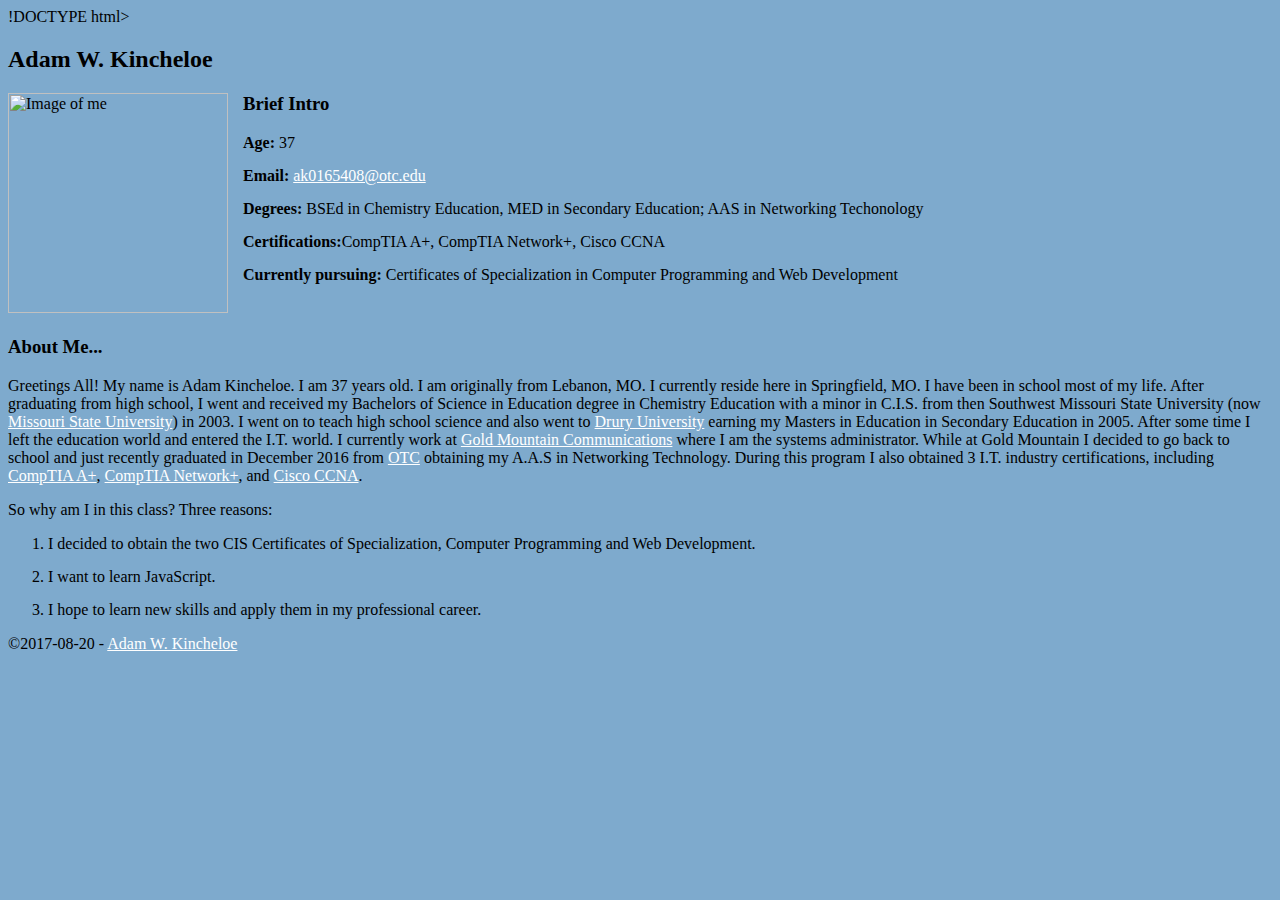
==== index.html @ 56d32d92 "Update index.html" ====
!DOCTYPE html>
<html lang="en">
  <head>
    <!-- Required meta tags -->
    <meta charset="utf-8">
    <meta name="viewport" content="width=device-width, initial-scale=1, shrink-to-fit=no">

    <!-- Bootstrap CSS -->
    <link rel="stylesheet" href="https://maxcdn.bootstrapcdn.com/bootstrap/4.0.0-beta/css/bootstrap.min.css" integrity="sha384-/Y6pD6FV/Vv2HJnA6t+vslU6fwYXjCFtcEpHbNJ0lyAFsXTsjBbfaDjzALeQsN6M" crossorigin="anonymous">
	<base target = "_blank">
	<style>
			body {background-color: #7eaacd}
			img {float: left; margin: 0px 15px 15px 0px;}
			ul {list-style-type: none; padding: 0; margin-top: 0;}
			li {margin-bottom: 15px;}
			a {color: white;}
	</style>
		<title>
			Week 01 - Bootstrap Starter Page - Adam W. Kincheloe, M.Ed.
		</title>
  </head>
  <body>
	<div class = "container">
		<header>
			<h2>Adam W. Kincheloe</h2>	
		</header>
		<div>
			<img src = "adam.jpg" alt = "Image of me" style = "width:220px">
			<h3>Brief Intro</h3>
				<ul>
					<li><b>Age:</b> 37</li>
					<li><b>Email:</b> <a href = "ak0165408@otc.edu">ak0165408@otc.edu</a></li>
					<li><b>Degrees:</b> BSEd in Chemistry Education, MED in Secondary Education; AAS in Networking Techonology</li>
					<li><b>Certifications:</b>CompTIA A+, CompTIA Network+, Cisco CCNA</li>
					<li><b>Currently pursuing:</b> Certificates of Specialization in Computer Programming and Web Development </li>
				</ul>
			<br />
			<h3>About Me...</h3>
		</div>
		<p>
			Greetings All! My name is Adam Kincheloe. I am 37 years old. I am originally from Lebanon, MO. I currently reside here in Springfield, MO. I have been in school most of my life. After graduating from high school, I went and received my Bachelors of Science in Education degree in Chemistry Education with a minor in C.I.S. from then Southwest Missouri State University (now <a href = "http://www.missouristate.edu">Missouri State University</a>) in 2003. I went on to teach high school science and also went to <a href = "http://www.drury.edu">Drury University</a> earning my Masters in Education in Secondary Education in 2005. After some time I left the education world and entered the I.T. world. I currently work at <a href = "http://www.goldmtn.com">Gold Mountain Communications</a> where I am the systems administrator. While at Gold Mountain I decided to go back to school and just recently graduated in December 2016 from <a href = "http://www.otc.edu">OTC</a> obtaining my A.A.S in Networking Technology. During this program I also obtained 3 I.T. industry certifications, including <a href = "https://certification.comptia.org/certifications/a">CompTIA A+</a>, <a href = "https://certification.comptia.org/certifications/network">CompTIA Network+</a>, and <a href = "http://www.cisco.com/c/en/us/training-events/training-certifications/certifications/associate/ccna-routing-switching.html">Cisco CCNA</a>.
		</p>
		<p>
			So why am I in this class? Three reasons:
		</p>
			<ol>
				<li>I decided to obtain the two CIS Certificates of Specialization, Computer Programming and Web Development.</li>
				<li>I want to learn JavaScript.</li>
				<li>I hope to learn new skills and apply them in my professional career.</li>
			</ol>
		<footer>
			&copy;2017-08-20 - <a href = "mailto:ak0165408@otc.edu">Adam W. Kincheloe</a>
		</footer>

	
	
	
	</div>
    <!-- Optional JavaScript -->
    <!-- jQuery first, then Popper.js, then Bootstrap JS -->
    <script src="https://code.jquery.com/jquery-3.2.1.slim.min.js" integrity="sha384-KJ3o2DKtIkvYIK3UENzmM7KCkRr/rE9/Qpg6aAZGJwFDMVNA/GpGFF93hXpG5KkN" crossorigin="anonymous"></script>
    <script src="https://cdnjs.cloudflare.com/ajax/libs/popper.js/1.11.0/umd/popper.min.js" integrity="sha384-b/U6ypiBEHpOf/4+1nzFpr53nxSS+GLCkfwBdFNTxtclqqenISfwAzpKaMNFNmj4" crossorigin="anonymous"></script>
    <script src="https://maxcdn.bootstrapcdn.com/bootstrap/4.0.0-beta/js/bootstrap.min.js" integrity="sha384-h0AbiXch4ZDo7tp9hKZ4TsHbi047NrKGLO3SEJAg45jXxnGIfYzk4Si90RDIqNm1" crossorigin="anonymous"></script>
  </body>
</html>
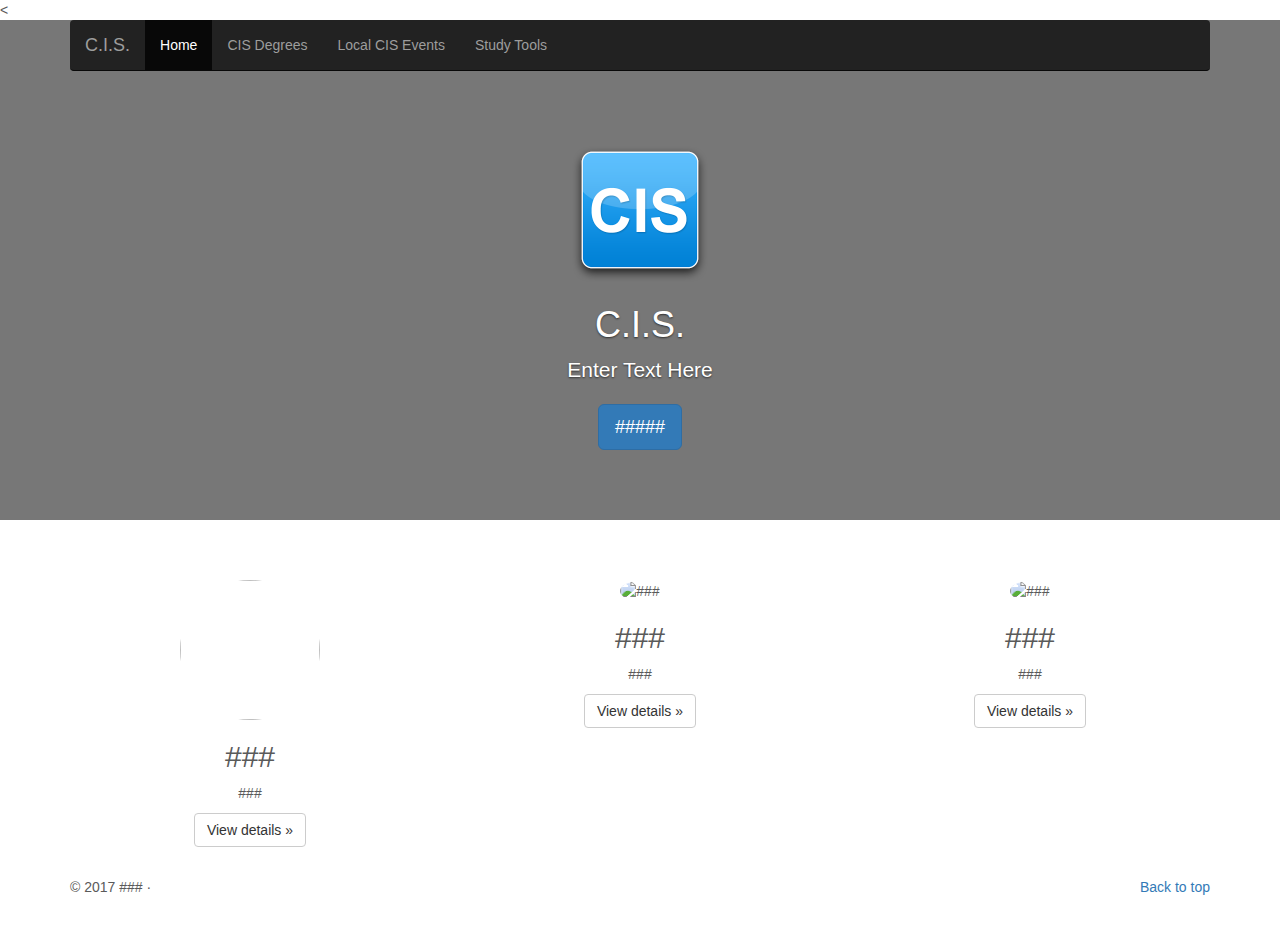
==== commit 6dd53274: "index / degrees" ====
--- a/index.html
+++ b/index.html
@@ -1,65 +1,150 @@
-!DOCTYPE html>
+<!DOCTYPE html>
 <html lang="en">
   <head>
-    <!-- Required meta tags -->
     <meta charset="utf-8">
-    <meta name="viewport" content="width=device-width, initial-scale=1, shrink-to-fit=no">
+    <meta http-equiv="X-UA-Compatible" content="IE=edge">
+    <meta name="viewport" content="width=device-width, initial-scale=1">
+    <!-- The above 3 meta tags *must* come first in the head; any other head content must come *after* these tags -->
+    <meta name="description" content="">
+    <meta name="author" content="">
+    <link rel="icon" href="../../favicon.ico">
 
-    <!-- Bootstrap CSS -->
-    <link rel="stylesheet" href="https://maxcdn.bootstrapcdn.com/bootstrap/4.0.0-beta/css/bootstrap.min.css" integrity="sha384-/Y6pD6FV/Vv2HJnA6t+vslU6fwYXjCFtcEpHbNJ0lyAFsXTsjBbfaDjzALeQsN6M" crossorigin="anonymous">
-	<base target = "_blank">
-	<style>
-			body {background-color: #7eaacd}
-			img {float: left; margin: 0px 15px 15px 0px;}
-			ul {list-style-type: none; padding: 0; margin-top: 0;}
-			li {margin-bottom: 15px;}
-			a {color: white;}
-	</style>
-		<title>
-			Week 01 - Bootstrap Starter Page - Adam W. Kincheloe, M.Ed.
-		</title>
+    <title>C.I.S. - Computer Information Systems</title>
+
+    <!-- Bootstrap core CSS -->
+    <link href="bootstrap.min.css" rel="stylesheet">
+
+    <!-- IE10 viewport hack for Surface/desktop Windows 8 bug -->
+    <link href="ie10-viewport-bug-workaround.css" rel="stylesheet">
+
+    <!-- Just for debugging purposes. Don't actually copy these 2 lines! -->
+    <!--[if lt IE 9]><script src="../../assets/js/ie8-responsive-file-warning.js"></script><![endif]-->
+    <script src="ie-emulation-modes-warning.js"></script>
+
+    <!-- HTML5 shim and Respond.js for IE8 support of HTML5 elements and media queries -->
+    <!--[if lt IE 9]>
+      <script src="https://oss.maxcdn.com/html5shiv/3.7.3/html5shiv.min.js"></script>
+      <script src="https://oss.maxcdn.com/respond/1.4.2/respond.min.js"></script>
+    <![endif]-->
+
+    <!-- Custom styles for this template -->
+    <link href="carousel.css" rel="stylesheet">
+	<script src = "modernizr.custom.05819.js"></script>
   </head>
+<!-- NAVBAR
+================================================== -->
   <body>
-	<div class = "container">
-		<header>
-			<h2>Adam W. Kincheloe</h2>	
-		</header>
-		<div>
-			<img src = "adam.jpg" alt = "Image of me" style = "width:220px">
-			<h3>Brief Intro</h3>
-				<ul>
-					<li><b>Age:</b> 37</li>
-					<li><b>Email:</b> <a href = "ak0165408@otc.edu">ak0165408@otc.edu</a></li>
-					<li><b>Degrees:</b> BSEd in Chemistry Education, MED in Secondary Education; AAS in Networking Techonology</li>
-					<li><b>Certifications:</b>CompTIA A+, CompTIA Network+, Cisco CCNA</li>
-					<li><b>Currently pursuing:</b> Certificates of Specialization in Computer Programming and Web Development </li>
-				</ul>
-			<br />
-			<h3>About Me...</h3>
-		</div>
-		<p>
-			Greetings All! My name is Adam Kincheloe. I am 37 years old. I am originally from Lebanon, MO. I currently reside here in Springfield, MO. I have been in school most of my life. After graduating from high school, I went and received my Bachelors of Science in Education degree in Chemistry Education with a minor in C.I.S. from then Southwest Missouri State University (now <a href = "http://www.missouristate.edu">Missouri State University</a>) in 2003. I went on to teach high school science and also went to <a href = "http://www.drury.edu">Drury University</a> earning my Masters in Education in Secondary Education in 2005. After some time I left the education world and entered the I.T. world. I currently work at <a href = "http://www.goldmtn.com">Gold Mountain Communications</a> where I am the systems administrator. While at Gold Mountain I decided to go back to school and just recently graduated in December 2016 from <a href = "http://www.otc.edu">OTC</a> obtaining my A.A.S in Networking Technology. During this program I also obtained 3 I.T. industry certifications, including <a href = "https://certification.comptia.org/certifications/a">CompTIA A+</a>, <a href = "https://certification.comptia.org/certifications/network">CompTIA Network+</a>, and <a href = "http://www.cisco.com/c/en/us/training-events/training-certifications/certifications/associate/ccna-routing-switching.html">Cisco CCNA</a>.
-		</p>
-		<p>
-			So why am I in this class? Three reasons:
-		</p>
-			<ol>
-				<li>I decided to obtain the two CIS Certificates of Specialization, Computer Programming and Web Development.</li>
-				<li>I want to learn JavaScript.</li>
-				<li>I hope to learn new skills and apply them in my professional career.</li>
-			</ol>
-		<footer>
-			&copy;2017-08-20 - <a href = "mailto:ak0165408@otc.edu">Adam W. Kincheloe</a>
-		</footer>
+    <div class="navbar-wrapper">
+      <div class="container">
+
+        <nav class="navbar navbar-inverse navbar-static-top">
+          <div class="container">
+            <div class="navbar-header">
+              <button type="button" class="navbar-toggle collapsed" data-toggle="collapse" data-target="#navbar" aria-expanded="false" aria-controls="navbar">
+                <span class="sr-only">Toggle navigation</span>
+                <span class="icon-bar"></span>
+                <span class="icon-bar"></span>
+                <span class="icon-bar"></span>
+              </button>
+              <a class="navbar-brand" href="#">C.I.S.</a>
+            </div>
+            <div id="navbar" class="navbar-collapse collapse">
+              <ul class="nav navbar-nav">
+                <li class="active"><a href="index.html">Home</a></li>
+                <li><a href="degrees.html">CIS Degrees</a></li>
+                <li><a href="events.html">Local CIS Events</a></li>
+				<li><a href="tools.html">Study Tools</a></li>
+            <!-- Do we need this?
+			<li class="dropdown">
+                  <a href="#" class="dropdown-toggle" data-toggle="dropdown" role="button" aria-haspopup="true" aria-expanded="false">Dropdown <span class="caret"></span></a>
+                  <ul class="dropdown-menu">
+                    <li><a href="#">Action</a></li>
+                    <li><a href="#">Another action</a></li>
+                    <li><a href="#">Something else here</a></li>
+                    <li role="separator" class="divider"></li>
+                    <li class="dropdown-header">Nav header</li>
+                    <li><a href="#">Separated link</a></li>
+                    <li><a href="#">One more separated link</a></li>
+			-->
+                  </ul>
+                </li>
+              </ul>
+            </div>
+          </div>
+        </nav>
+
+      </div>
+    </div>
+
+
+    <!-- Carousel
+    ================================================== -->
+    <<div id="myCarousel" class="carousel slide" data-ride="carousel">
+		<div class="carousel-inner" role="listbox">
+			<div class="item active">
+				<div class="container">
+					<div class="carousel-caption">
+						<img class="img" src="cis.png" alt="" width="150" height="150">
+						<h1>C.I.S. </h1>
+						<p>Enter Text Here</p>
+						
+						<p><a class="btn btn-lg btn-primary" href="###" role="button" onclick = "webClick()">#####</a></p>
+					</div>
+				</div>
+			</div>
+		</div> 
+    </div><!-- /.carousel -->
+
+
+    <!-- Marketing messaging and featurettes
+    ================================================== -->
+    <!-- Wrap the rest of the page in another container to center all the content. -->
 
 	
+    <div class="container marketing">
 	
+      <!-- Three columns of text below the carousel -->
+      <div class="row">
+        <div class="col-lg-4">
+          <img class="img-circle" src="###" alt="" width="140" height="140">
+          <h2>###</h2>
+          <p>###</p>
+          <p><a class="btn btn-default" href="###" role="button">View details &raquo;</a></p>
+        </div><!-- /.col-lg-4 -->
+        <div class="col-lg-4">
+          <img class="img-circle" src="###" alt="###" width="140" height="140">
+          <h2>###</h2>
+          <p>###</p>
+          <p><a class="btn btn-default" href="###" role="button">View details &raquo;</a></p>
+        </div><!-- /.col-lg-4 -->
+        <div class="col-lg-4">
+          <img class="img-circle" src="###" alt="###" width="140" height="140">
+          <h2>###</h2>
+          <p>###</p>
+          <p><a class="btn btn-default" href="###" role="button">View details &raquo;</a></p>
+        </div><!-- /.col-lg-4 -->
+     </div><!-- /.row -->
+
+
+	<!-- FOOTER -->
+      <footer>
+        <p class="pull-right"><a href="#">Back to top</a></p>
+        <p>&copy; 2017 ### &middot;</p>
+      </footer>
+
+    </div><!-- /.container -->
+
+
+    <!-- Bootstrap core JavaScript
+    ================================================== -->
+    <!-- Placed at the end of the document so the pages load faster -->
+    <script src="https://ajax.googleapis.com/ajax/libs/jquery/1.12.4/jquery.min.js"></script>
+    <script>window.jQuery || document.write('<script src="../../assets/js/vendor/jquery.min.js"><\/script>')</script>
+    <script src="bootstrap.min.js"></script>
+    <!-- Just to make our placeholder images work. Don't actually copy the next line! -->
+    <script src="holder.min.js"></script>
+    <!-- IE10 viewport hack for Surface/desktop Windows 8 bug -->
+    <script src="ie10-viewport-bug-workaround.js"></script>
 	
-	</div>
-    <!-- Optional JavaScript -->
-    <!-- jQuery first, then Popper.js, then Bootstrap JS -->
-    <script src="https://code.jquery.com/jquery-3.2.1.slim.min.js" integrity="sha384-KJ3o2DKtIkvYIK3UENzmM7KCkRr/rE9/Qpg6aAZGJwFDMVNA/GpGFF93hXpG5KkN" crossorigin="anonymous"></script>
-    <script src="https://cdnjs.cloudflare.com/ajax/libs/popper.js/1.11.0/umd/popper.min.js" integrity="sha384-b/U6ypiBEHpOf/4+1nzFpr53nxSS+GLCkfwBdFNTxtclqqenISfwAzpKaMNFNmj4" crossorigin="anonymous"></script>
-    <script src="https://maxcdn.bootstrapcdn.com/bootstrap/4.0.0-beta/js/bootstrap.min.js" integrity="sha384-h0AbiXch4ZDo7tp9hKZ4TsHbi047NrKGLO3SEJAg45jXxnGIfYzk4Si90RDIqNm1" crossorigin="anonymous"></script>
   </body>
 </html>
--- a/ie10-viewport-bug-workaround.css
+++ b/ie10-viewport-bug-workaround.css
@@ -0,0 +1,13 @@
+/*!
+ * IE10 viewport hack for Surface/desktop Windows 8 bug
+ * Copyright 2014-2015 Twitter, Inc.
+ * Licensed under MIT (https://github.com/twbs/bootstrap/blob/master/LICENSE)
+ */
+
+/*
+ * See the Getting Started docs for more information:
+ * http://getbootstrap.com/getting-started/#support-ie10-width
+ */
+@-ms-viewport     { width: device-width; }
+@-o-viewport      { width: device-width; }
+@viewport         { width: device-width; }--- a/carousel.css
+++ b/carousel.css
@@ -0,0 +1,134 @@
+/* GLOBAL STYLES
+-------------------------------------------------- */
+/* Padding below the footer and lighter body text */
+
+body {
+  padding-bottom: 40px;
+  color: #5a5a5a;
+}
+
+
+/* CUSTOMIZE THE NAVBAR
+-------------------------------------------------- */
+
+/* Special class on .container surrounding .navbar, used for positioning it into place. */
+.navbar-wrapper {
+  position: absolute;
+  top: 0;
+  right: 0;
+  left: 0;
+  z-index: 20;
+}
+
+/* Flip around the padding for proper display in narrow viewports */
+.navbar-wrapper > .container {
+  padding-right: 0;
+  padding-left: 0;
+}
+.navbar-wrapper .navbar {
+  padding-right: 15px;
+  padding-left: 15px;
+}
+.navbar-wrapper .navbar .container {
+  width: auto;
+}
+
+
+/* CUSTOMIZE THE CAROUSEL
+-------------------------------------------------- */
+
+/* Carousel base class */
+.carousel {
+  height: 500px;
+  margin-bottom: 60px;
+}
+/* Since positioning the image, we need to help out the caption */
+.carousel-caption {
+  z-index: 10;
+}
+
+/* Declare heights because of positioning of img element */
+.carousel .item {
+  height: 500px;
+  background-color: #777;
+}
+.carousel-inner > .item > img {
+  position: absolute;
+  top: 0;
+  left: 0;
+  min-width: 100%;
+  height: 500px;
+}
+
+
+/* MARKETING CONTENT
+-------------------------------------------------- */
+
+/* Center align the text within the three columns below the carousel */
+.marketing .col-lg-4 {
+  margin-bottom: 20px;
+  text-align: center;
+}
+.marketing h2 {
+  font-weight: normal;
+}
+.marketing .col-lg-4 p {
+  margin-right: 10px;
+  margin-left: 10px;
+}
+
+
+/* Featurettes
+------------------------- */
+
+.featurette-divider {
+  margin: 80px 0; /* Space out the Bootstrap <hr> more */
+}
+
+/* Thin out the marketing headings */
+.featurette-heading {
+  font-weight: 300;
+  line-height: 1;
+  letter-spacing: -1px;
+}
+
+
+/* RESPONSIVE CSS
+-------------------------------------------------- */
+
+@media (min-width: 768px) {
+  /* Navbar positioning foo */
+  .navbar-wrapper {
+    margin-top: 20px;
+  }
+  .navbar-wrapper .container {
+    padding-right: 15px;
+    padding-left: 15px;
+  }
+  .navbar-wrapper .navbar {
+    padding-right: 0;
+    padding-left: 0;
+  }
+
+  /* The navbar becomes detached from the top, so we round the corners */
+  .navbar-wrapper .navbar {
+    border-radius: 4px;
+  }
+
+  /* Bump up size of carousel content */
+  .carousel-caption p {
+    margin-bottom: 20px;
+    font-size: 21px;
+    line-height: 1.4;
+  }
+
+  .featurette-heading {
+    font-size: 50px;
+  }
+}
+
+@media (min-width: 992px) {
+  .featurette-heading {
+    margin-top: 120px;
+  }
+}
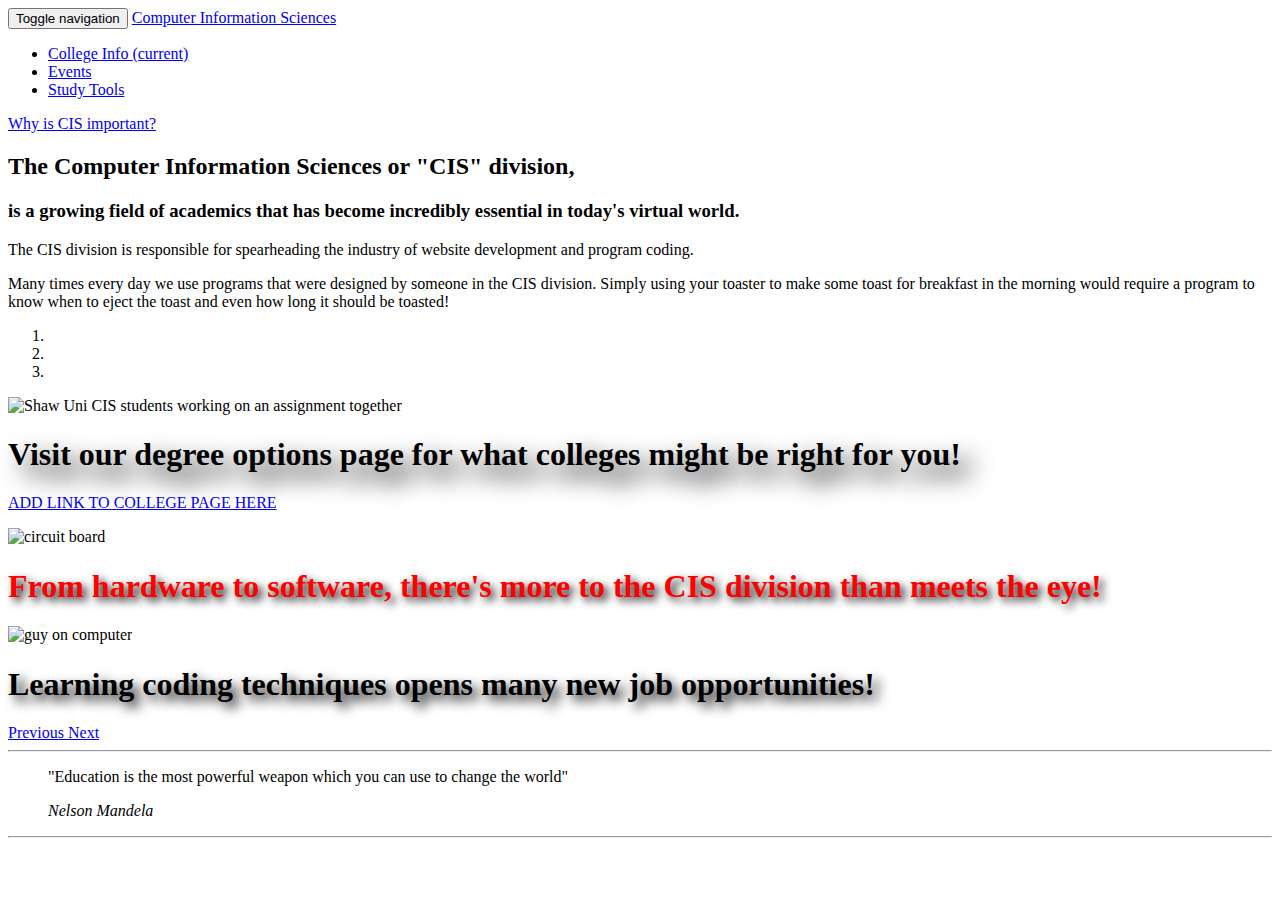
==== commit 1bbd3705: "index" ====
--- a/index.html
+++ b/index.html
@@ -4,147 +4,120 @@
     <meta charset="utf-8">
     <meta http-equiv="X-UA-Compatible" content="IE=edge">
     <meta name="viewport" content="width=device-width, initial-scale=1">
-    <!-- The above 3 meta tags *must* come first in the head; any other head content must come *after* these tags -->
-    <meta name="description" content="">
-    <meta name="author" content="">
-    <link rel="icon" href="../../favicon.ico">
+    <title>Home</title>
+    <!-- Bootstrap -->
+    <link href="css/bootstrap.min.css" rel="stylesheet">
+    <style>
+      .navbar{
+        margin-bottom:0;
+        border-radius:0;
+      }
+    </style>
+  </head>
+  <body>
+  	<div class="container">
+	<nav class="navbar navbar-default">
+  <div class="container-fluid">
+  
+    <div class="navbar-header">
+      <button type="button" class="navbar-toggle collapsed" data-toggle="collapse" data-target="#bs-example-navbar-collapse-1" aria-expanded="false">
+        <span class="sr-only">Toggle navigation</span>
+        <span class="icon-bar"></span>
+        <span class="icon-bar"></span>
+        <span class="icon-bar"></span>
+      </button>
+      <a class="navbar-brand" href="index.html">Computer Information Sciences</a>
+    </div>
 
-    <title>C.I.S. - Computer Information Systems</title>
+    <!-- CREATE NAV BAR TO OTHER CREATED PAGES -->
+    <div class="collapse navbar-collapse" id="bs-example-navbar-collapse-1">
+      <ul class="nav navbar-nav">
+        <li class="active"><a href="#">College Info <span class="sr-only">(current)</span></a></li>
+        <li><a href="#">Events</a></li>
+		<li><a href="#">Study Tools</a></li>
+      </ul>
+     </ul>
+    </div> <!-- COLLAPSE NAVBAR -->
+  </div> <!-- CONTAINER FLUID -->
+</nav>
 
-    <!-- Bootstrap core CSS -->
-    <link href="bootstrap.min.css" rel="stylesheet">
+    <nav class="navbar navbar-inverse">
+      <div class="container">
+        <!-- BLACK BAR DIRECTLY UNDERNEATH THE MAIN NAV BAR -->
+        <div class="navbar-header">
+          <a class="navbar-brand" href="#">Why is CIS important?</a>
+        </div>
+		</div>
+    </nav>
+	
+    <!-- CREATE JUMBOTRON -->
+    <div class="jumbotron text-center">
+      <div class="container">
+        <h2>The Computer Information Sciences or "CIS" division,</h2>
+        <h3>is a growing field of academics that has become incredibly essential in today's virtual world.</h3>
+		<p>The CIS division is responsible for spearheading the industry of website development and program coding.</p>
+		<p>Many times every day we use programs that were designed by someone in the CIS division. Simply using your
+		toaster to make some toast for breakfast in the morning would require a program to know when to eject the toast and even
+		how long it should be toasted!
+		</p>
+		</div>
+	  </div>
+	
+	<!-- CREATE CAROUSEL -->
+	<div id="carousel-example-generic" class="carousel slide" data-ride="carousel">
+  <!-- Indicators -->
+  <ol class="carousel-indicators">
+    <li data-target="#carousel-example-generic" data-slide-to="0" class="active"></li>
+    <li data-target="#carousel-example-generic" data-slide-to="1"></li>
+    <li data-target="#carousel-example-generic" data-slide-to="2"></li>
+  </ol>
 
-    <!-- IE10 viewport hack for Surface/desktop Windows 8 bug -->
-    <link href="ie10-viewport-bug-workaround.css" rel="stylesheet">
-
-    <!-- Just for debugging purposes. Don't actually copy these 2 lines! -->
-    <!--[if lt IE 9]><script src="../../assets/js/ie8-responsive-file-warning.js"></script><![endif]-->
-    <script src="ie-emulation-modes-warning.js"></script>
-
-    <!-- HTML5 shim and Respond.js for IE8 support of HTML5 elements and media queries -->
-    <!--[if lt IE 9]>
-      <script src="https://oss.maxcdn.com/html5shiv/3.7.3/html5shiv.min.js"></script>
-      <script src="https://oss.maxcdn.com/respond/1.4.2/respond.min.js"></script>
-    <![endif]-->
-
-    <!-- Custom styles for this template -->
-    <link href="carousel.css" rel="stylesheet">
-	<script src = "modernizr.custom.05819.js"></script>
-  </head>
-<!-- NAVBAR
-================================================== -->
-  <body>
-    <div class="navbar-wrapper">
-      <div class="container">
-
-        <nav class="navbar navbar-inverse navbar-static-top">
-          <div class="container">
-            <div class="navbar-header">
-              <button type="button" class="navbar-toggle collapsed" data-toggle="collapse" data-target="#navbar" aria-expanded="false" aria-controls="navbar">
-                <span class="sr-only">Toggle navigation</span>
-                <span class="icon-bar"></span>
-                <span class="icon-bar"></span>
-                <span class="icon-bar"></span>
-              </button>
-              <a class="navbar-brand" href="#">C.I.S.</a>
-            </div>
-            <div id="navbar" class="navbar-collapse collapse">
-              <ul class="nav navbar-nav">
-                <li class="active"><a href="index.html">Home</a></li>
-                <li><a href="degrees.html">CIS Degrees</a></li>
-                <li><a href="events.html">Local CIS Events</a></li>
-				<li><a href="tools.html">Study Tools</a></li>
-            <!-- Do we need this?
-			<li class="dropdown">
-                  <a href="#" class="dropdown-toggle" data-toggle="dropdown" role="button" aria-haspopup="true" aria-expanded="false">Dropdown <span class="caret"></span></a>
-                  <ul class="dropdown-menu">
-                    <li><a href="#">Action</a></li>
-                    <li><a href="#">Another action</a></li>
-                    <li><a href="#">Something else here</a></li>
-                    <li role="separator" class="divider"></li>
-                    <li class="dropdown-header">Nav header</li>
-                    <li><a href="#">Separated link</a></li>
-                    <li><a href="#">One more separated link</a></li>
-			-->
-                  </ul>
-                </li>
-              </ul>
-            </div>
-          </div>
-        </nav>
-
+  <!-- WRAPPER FOR CAROUSEL SLIDES -->
+  <div class="carousel-inner" role="listbox">
+    <div class="item active">
+      <img src="http://webdev.shawu.edu/uploadedImages/Academics/Undergraduate_programs/College_of_Graduate_and_Professional_Programs_(Undergraduate)/cis.jpg" style="height:100%; width:100%" alt="Shaw Uni CIS students working on an assignment together" />
+      <div class="carousel-caption">
+        <h1 style="text-shadow:12px 12px 24px #000000;">Visit our degree options page for what colleges might be right for you!</h1>
+		<p><a href="#" class="btn btn-primary btn-sm">ADD LINK TO COLLEGE PAGE HERE</a></p>
       </div>
     </div>
+    <div class="item">
+      <img src="http://www.cnx-software.com/wp-content/uploads/2015/07/NanoPi_Board.jpg" style="height:100%; width:100%" alt="circuit board" />
+      <div class="carousel-caption">
+        <h1 style="color: red; text-shadow:4px 4px 8px #000000;">From hardware to software, there's more to the CIS division than meets the eye!</h1>
+      </div>
+    </div>
+	<div class="item">
+      <img src="https://www.housing.purdue.edu/ResidentialLife/images/computer-lab.png" style="height:100%; width:100%" alt="guy on computer" />
+      <div class="carousel-caption">
+        <h1 style="text-shadow:6px 6px 12px #000000;">Learning coding techniques opens many new job opportunities!</h1>
+      </div>
+  </div>
 
+  <!-- CAROUSEL CONTROLS -->
+  <a class="left carousel-control" href="#carousel-example-generic" role="button" data-slide="prev">
+    <span class="glyphicon glyphicon-chevron-left" aria-hidden="true"></span>
+    <span class="sr-only">Previous</span>
+  </a>
+  <a class="right carousel-control" href="#carousel-example-generic" role="button" data-slide="next">
+    <span class="glyphicon glyphicon-chevron-right" aria-hidden="true"></span>
+    <span class="sr-only">Next</span>
+  </a>
+</div>
+	
+	<hr>
+	
+	<!-- BLOCKQUOTE -->
+	<blockquote class="blockquote-reverse">
+		<p>"Education is the most powerful weapon which you can use to change the world"</p>
+		<footer><cite title="Nelson Mandela">Nelson Mandela</cite></footer>
+	</blockquote>
+	
+	<hr>
 
-    <!-- Carousel
-    ================================================== -->
-    <<div id="myCarousel" class="carousel slide" data-ride="carousel">
-		<div class="carousel-inner" role="listbox">
-			<div class="item active">
-				<div class="container">
-					<div class="carousel-caption">
-						<img class="img" src="cis.png" alt="" width="150" height="150">
-						<h1>C.I.S. </h1>
-						<p>Enter Text Here</p>
-						
-						<p><a class="btn btn-lg btn-primary" href="###" role="button" onclick = "webClick()">#####</a></p>
-					</div>
-				</div>
-			</div>
-		</div> 
-    </div><!-- /.carousel -->
-
-
-    <!-- Marketing messaging and featurettes
-    ================================================== -->
-    <!-- Wrap the rest of the page in another container to center all the content. -->
-
-	
-    <div class="container marketing">
-	
-      <!-- Three columns of text below the carousel -->
-      <div class="row">
-        <div class="col-lg-4">
-          <img class="img-circle" src="###" alt="" width="140" height="140">
-          <h2>###</h2>
-          <p>###</p>
-          <p><a class="btn btn-default" href="###" role="button">View details &raquo;</a></p>
-        </div><!-- /.col-lg-4 -->
-        <div class="col-lg-4">
-          <img class="img-circle" src="###" alt="###" width="140" height="140">
-          <h2>###</h2>
-          <p>###</p>
-          <p><a class="btn btn-default" href="###" role="button">View details &raquo;</a></p>
-        </div><!-- /.col-lg-4 -->
-        <div class="col-lg-4">
-          <img class="img-circle" src="###" alt="###" width="140" height="140">
-          <h2>###</h2>
-          <p>###</p>
-          <p><a class="btn btn-default" href="###" role="button">View details &raquo;</a></p>
-        </div><!-- /.col-lg-4 -->
-     </div><!-- /.row -->
-
-
-	<!-- FOOTER -->
-      <footer>
-        <p class="pull-right"><a href="#">Back to top</a></p>
-        <p>&copy; 2017 ### &middot;</p>
-      </footer>
-
-    </div><!-- /.container -->
-
-
-    <!-- Bootstrap core JavaScript
-    ================================================== -->
-    <!-- Placed at the end of the document so the pages load faster -->
+    <!-- JQUERY FOR JAVA PLUGINS -->
     <script src="https://ajax.googleapis.com/ajax/libs/jquery/1.12.4/jquery.min.js"></script>
-    <script>window.jQuery || document.write('<script src="../../assets/js/vendor/jquery.min.js"><\/script>')</script>
-    <script src="bootstrap.min.js"></script>
-    <!-- Just to make our placeholder images work. Don't actually copy the next line! -->
-    <script src="holder.min.js"></script>
-    <!-- IE10 viewport hack for Surface/desktop Windows 8 bug -->
-    <script src="ie10-viewport-bug-workaround.js"></script>
+    <script src="js/bootstrap.min.js"></script>
 	
   </body>
 </html>
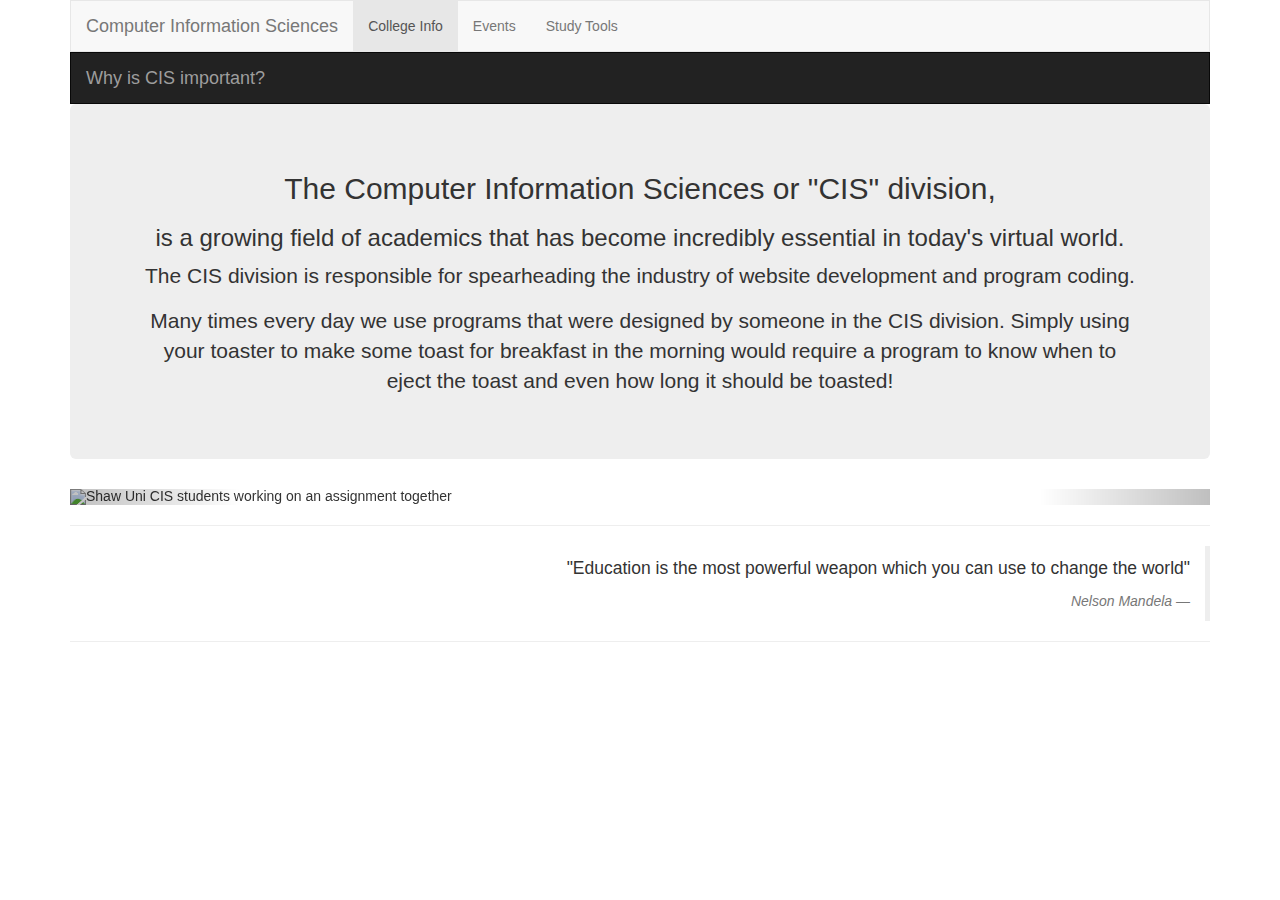
==== commit 53904593: "fixed links in index.html" ====
--- a/index.html
+++ b/index.html
@@ -6,7 +6,7 @@
     <meta name="viewport" content="width=device-width, initial-scale=1">
     <title>Home</title>
     <!-- Bootstrap -->
-    <link href="css/bootstrap.min.css" rel="stylesheet">
+    <link href="bootstrap.min.css" rel="stylesheet">
     <style>
       .navbar{
         margin-bottom:0;
@@ -32,9 +32,9 @@
     <!-- CREATE NAV BAR TO OTHER CREATED PAGES -->
     <div class="collapse navbar-collapse" id="bs-example-navbar-collapse-1">
       <ul class="nav navbar-nav">
-        <li class="active"><a href="#">College Info <span class="sr-only">(current)</span></a></li>
-        <li><a href="#">Events</a></li>
-		<li><a href="#">Study Tools</a></li>
+        <li class="active"><a href="degrees.html">College Info <span class="sr-only">(current)</span></a></li>
+        <li><a href="events.html">Events</a></li>
+		<li><a href="tools.html">Study Tools</a></li>
       </ul>
      </ul>
     </div> <!-- COLLAPSE NAVBAR -->
@@ -78,7 +78,7 @@
       <img src="http://webdev.shawu.edu/uploadedImages/Academics/Undergraduate_programs/College_of_Graduate_and_Professional_Programs_(Undergraduate)/cis.jpg" style="height:100%; width:100%" alt="Shaw Uni CIS students working on an assignment together" />
       <div class="carousel-caption">
         <h1 style="text-shadow:12px 12px 24px #000000;">Visit our degree options page for what colleges might be right for you!</h1>
-		<p><a href="#" class="btn btn-primary btn-sm">ADD LINK TO COLLEGE PAGE HERE</a></p>
+		<p><a href="events.html" class="btn btn-primary btn-sm">ADD LINK TO COLLEGE PAGE HERE</a></p>
       </div>
     </div>
     <div class="item">
@@ -117,7 +117,7 @@
 
     <!-- JQUERY FOR JAVA PLUGINS -->
     <script src="https://ajax.googleapis.com/ajax/libs/jquery/1.12.4/jquery.min.js"></script>
-    <script src="js/bootstrap.min.js"></script>
+    <script src="bootstrap.min.js"></script>
 	
   </body>
 </html>
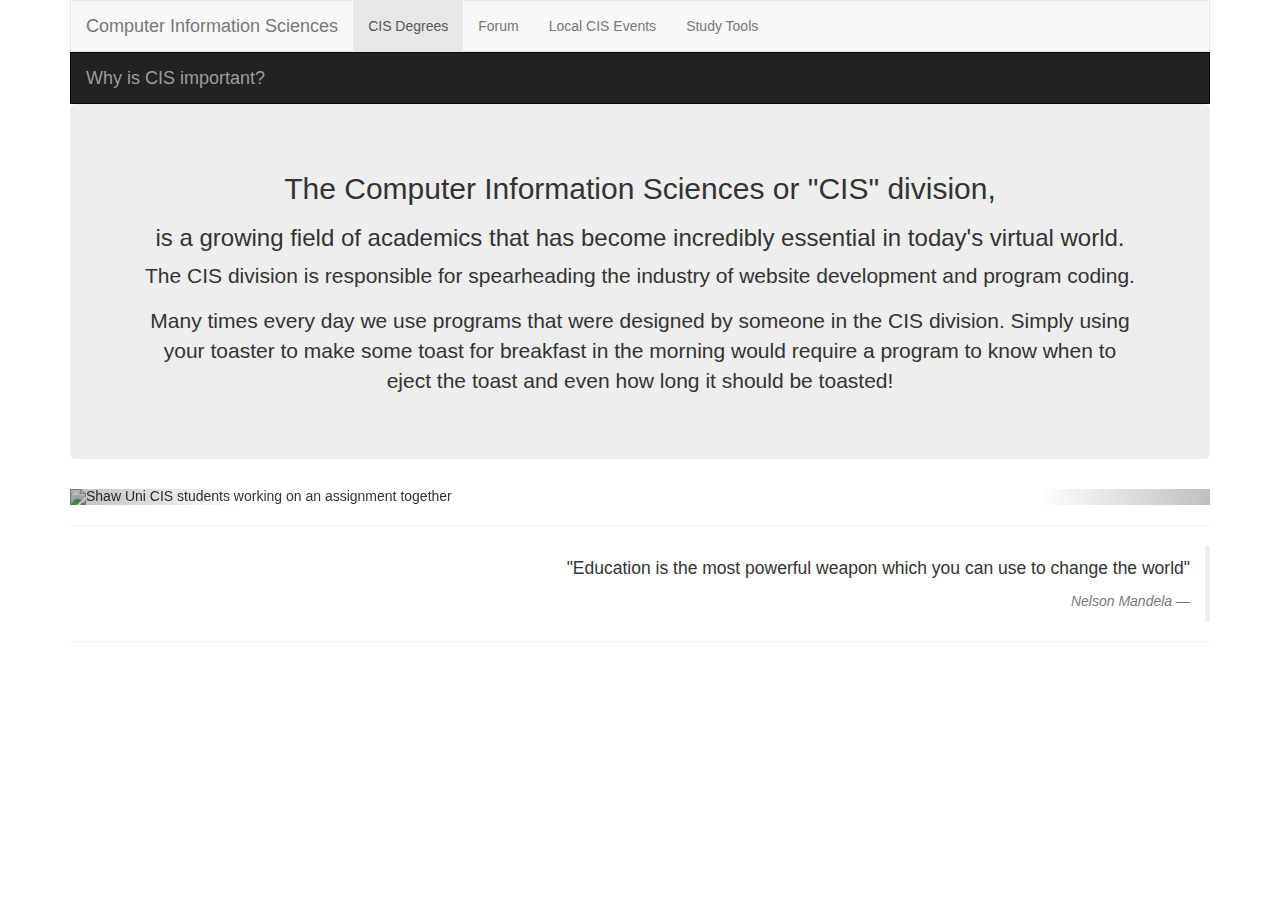
==== commit 0987ee84: "Updated tools.html with new subscription button" ====
--- a/index.html
+++ b/index.html
@@ -6,7 +6,7 @@
     <meta name="viewport" content="width=device-width, initial-scale=1">
     <title>Home</title>
     <!-- Bootstrap -->
-    <link href="bootstrap.min.css" rel="stylesheet">
+    <link href="css/bootstrap.min.css" rel="stylesheet">
     <style>
       .navbar{
         margin-bottom:0;
@@ -32,8 +32,9 @@
     <!-- CREATE NAV BAR TO OTHER CREATED PAGES -->
     <div class="collapse navbar-collapse" id="bs-example-navbar-collapse-1">
       <ul class="nav navbar-nav">
-        <li class="active"><a href="degrees.html">College Info <span class="sr-only">(current)</span></a></li>
-        <li><a href="events.html">Events</a></li>
+        <li class="active"><a href="degrees.html">CIS Degrees<span class="sr-only">(current)</span></a></li>
+        <li><a href="forum.html">Forum</a></li>
+        <li><a href="events.html">Local CIS Events</a></li>
 		<li><a href="tools.html">Study Tools</a></li>
       </ul>
      </ul>
@@ -78,7 +79,7 @@
       <img src="http://webdev.shawu.edu/uploadedImages/Academics/Undergraduate_programs/College_of_Graduate_and_Professional_Programs_(Undergraduate)/cis.jpg" style="height:100%; width:100%" alt="Shaw Uni CIS students working on an assignment together" />
       <div class="carousel-caption">
         <h1 style="text-shadow:12px 12px 24px #000000;">Visit our degree options page for what colleges might be right for you!</h1>
-		<p><a href="events.html" class="btn btn-primary btn-sm">ADD LINK TO COLLEGE PAGE HERE</a></p>
+		<p><a href="events.html" class="btn btn-primary btn-sm">Click here for CIS Degree Options</a></p>
       </div>
     </div>
     <div class="item">
